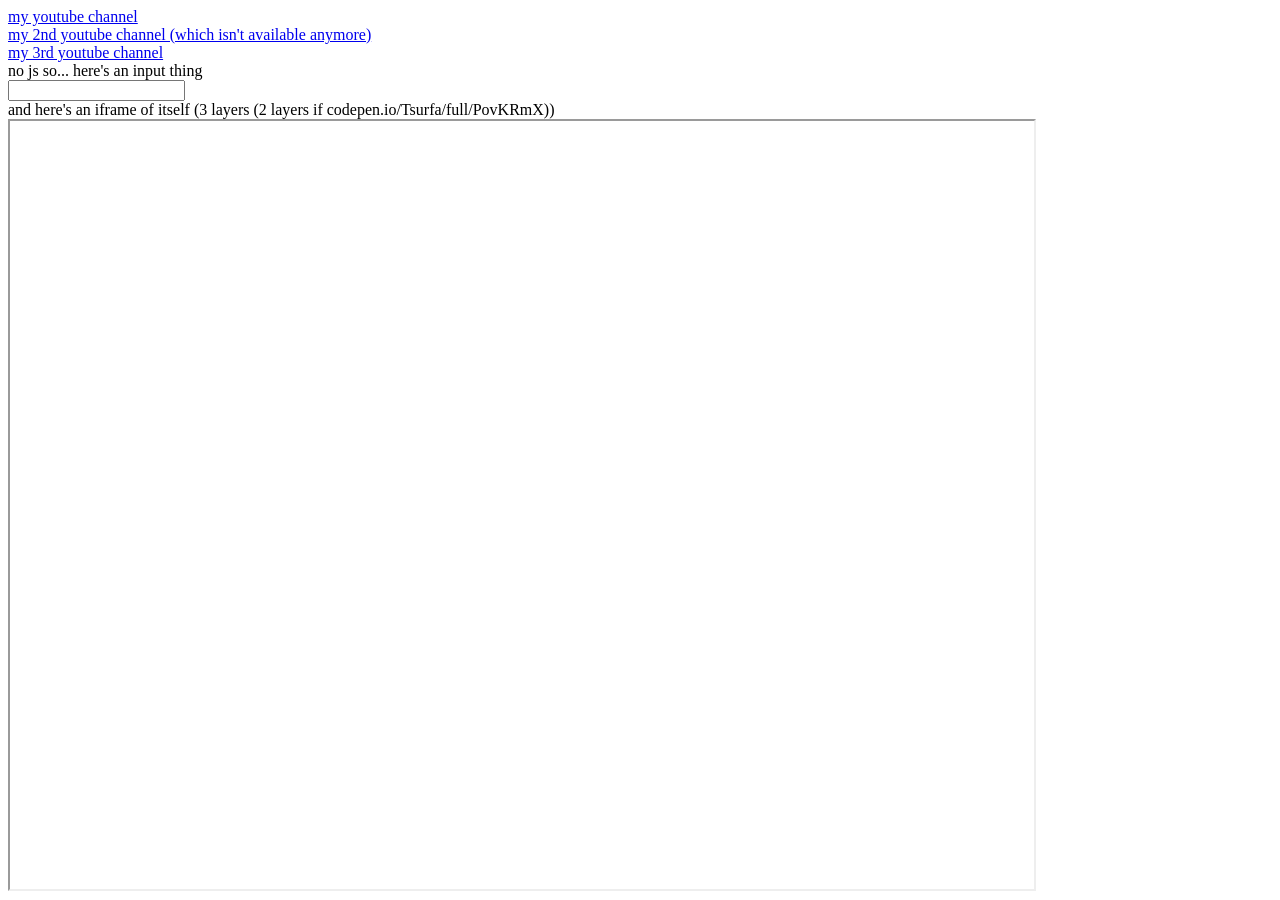
==== index.html @ a9c82fa1 "Create index.html" ====
<html>
  <head>
    <title>tsur.fa wesite</title>
  </head>
  <body>
    <a href="https://youtube.com/@tsurfa5278">my youtube channel</a>
    <br>
    <a href="https://youtube.com/@ГерманЦ-з8ц">my 2nd youtube channel (which isn't available anymore)</a>
    <br>
    <a href="https://youtube.com/@-sweetheart-6812">my 3rd youtube channel</a>
    <br>
    no js so... here's an input thing
    <br>
    <input>
    <br>
    and here's an iframe of itself (3 layers (2 layers if codepen.io/Tsurfa/full/PovKRmX))
    <br>
    <iframe src="https://codepen.io/Tsurfa/full/PovKRmX" height="768" width="1024" title="iframe of itself"></iframe>
   </body>
 </html>
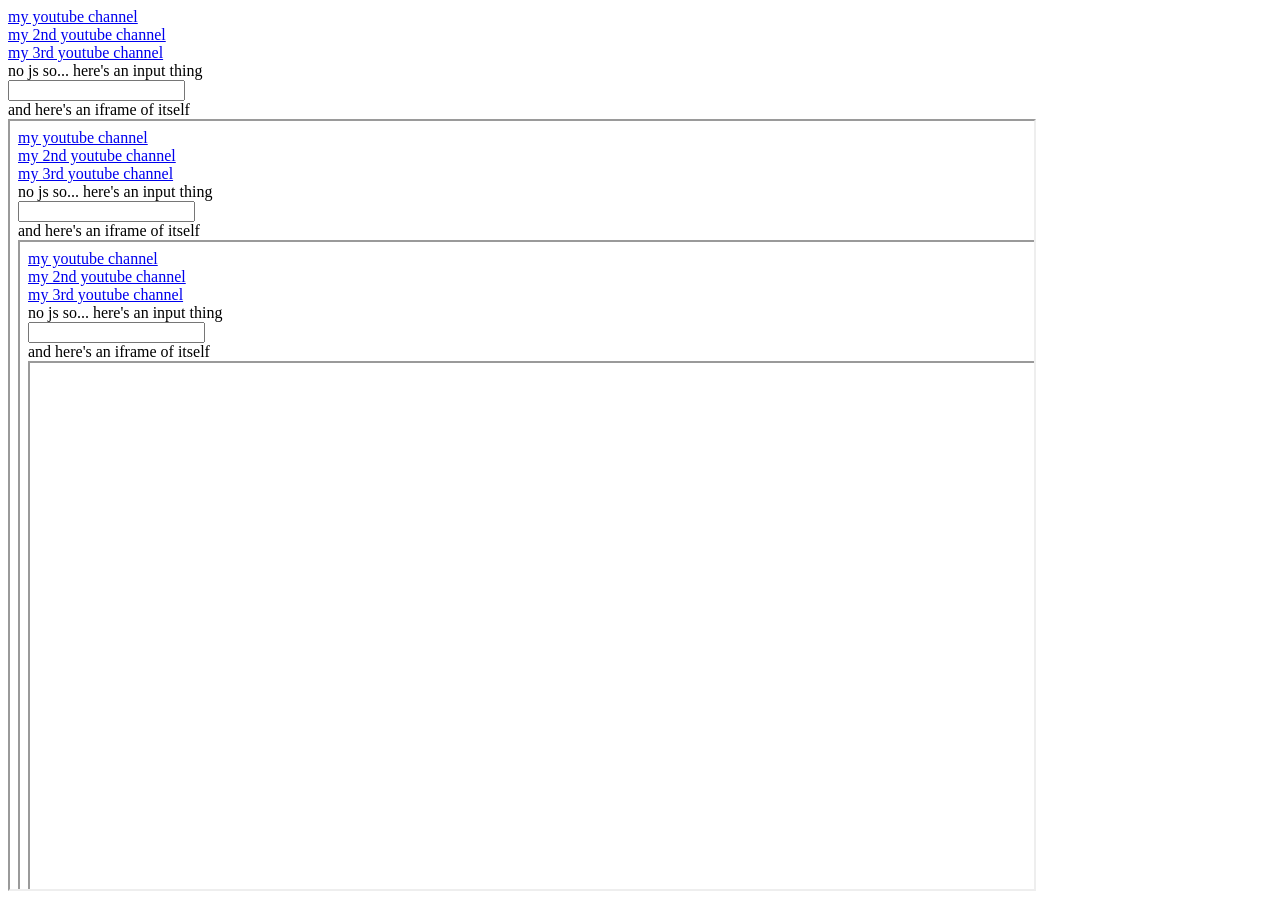
==== commit 91bcfd00: "Update index.html" ====
--- a/index.html
+++ b/index.html
@@ -5,7 +5,7 @@
   <body>
     <a href="https://youtube.com/@tsurfa5278">my youtube channel</a>
     <br>
-    <a href="https://youtube.com/@ГерманЦ-з8ц">my 2nd youtube channel (which isn't available anymore)</a>
+    <a href="https://youtube.com/@ГерманЦ-з8ц">my 2nd youtube channel</a>
     <br>
     <a href="https://youtube.com/@-sweetheart-6812">my 3rd youtube channel</a>
     <br>
@@ -13,8 +13,8 @@
     <br>
     <input>
     <br>
-    and here's an iframe of itself (3 layers (2 layers if codepen.io/Tsurfa/full/PovKRmX))
+    and here's an iframe of itself
     <br>
-    <iframe src="https://codepen.io/Tsurfa/full/PovKRmX" height="768" width="1024" title="iframe of itself"></iframe>
+    <iframe src="https://tsurfa-git.github.io" height="768" width="1024" title="iframe of itself"></iframe>
    </body>
  </html>
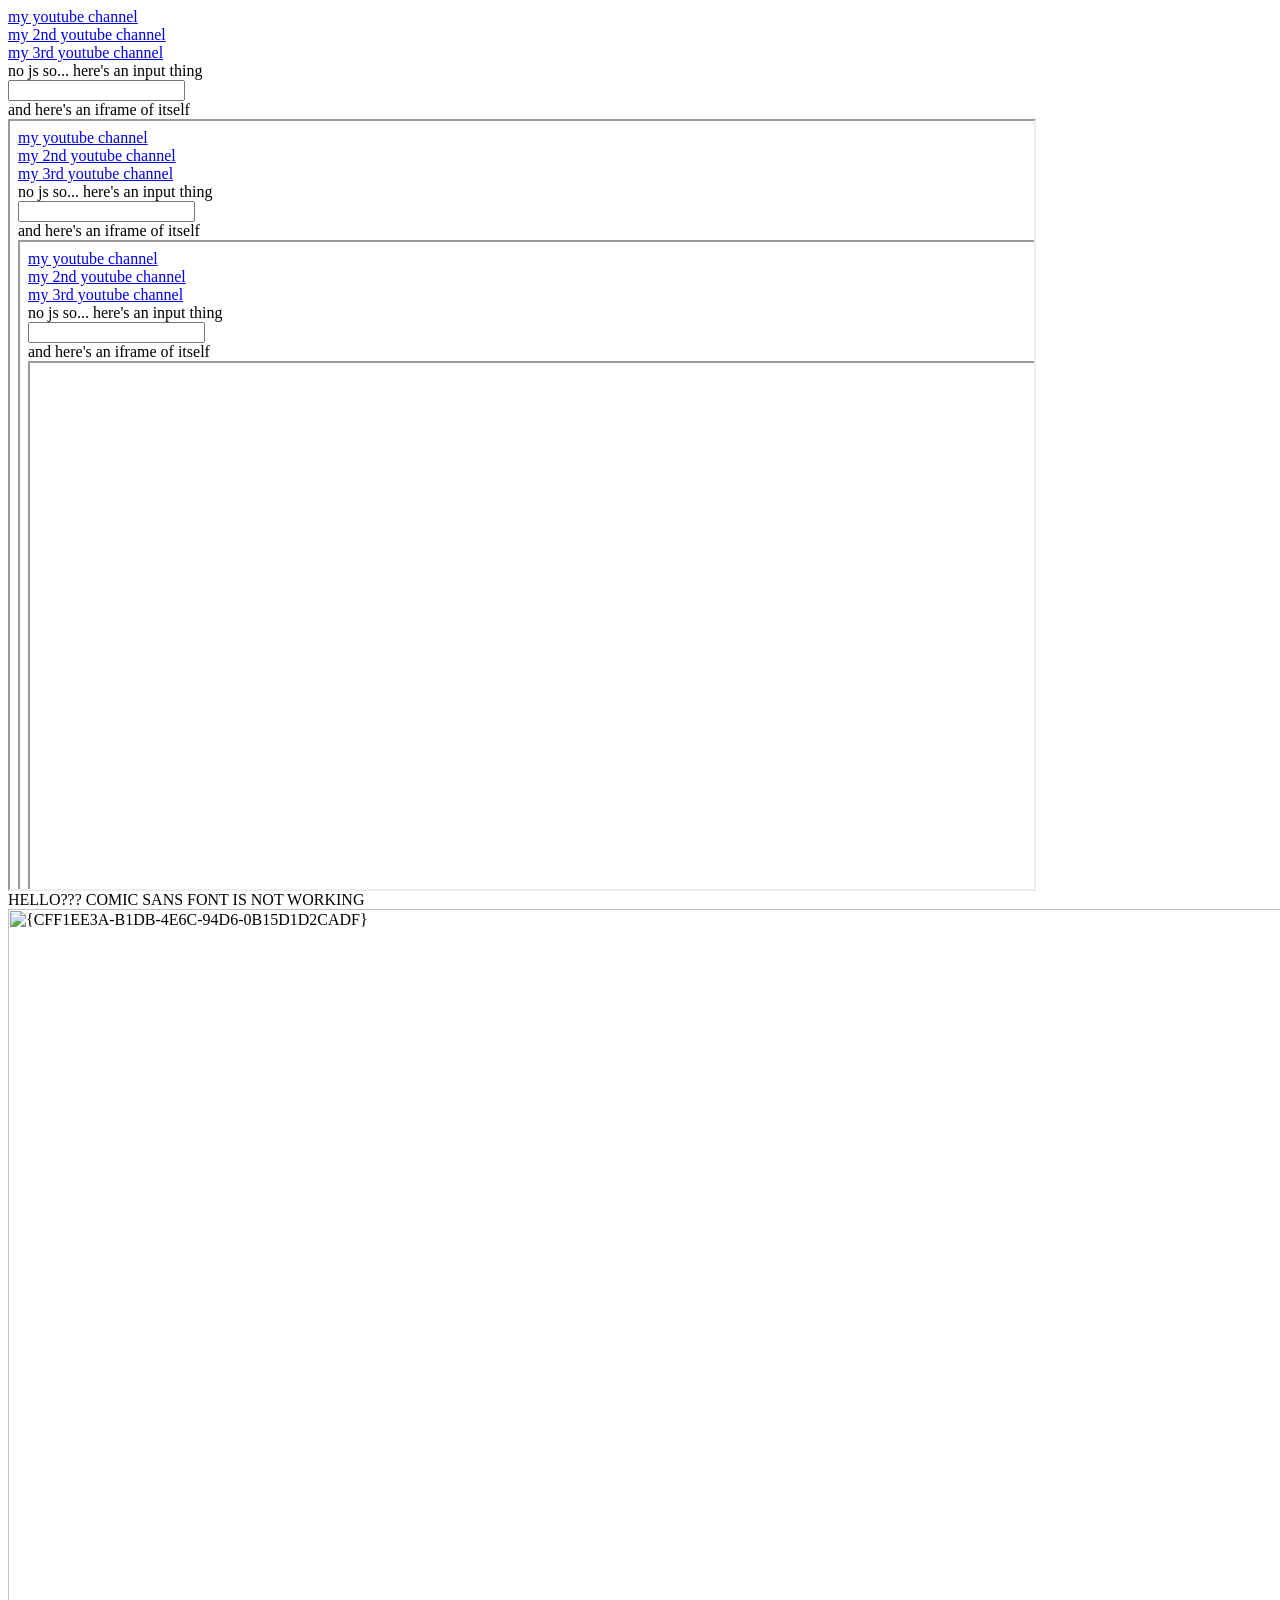
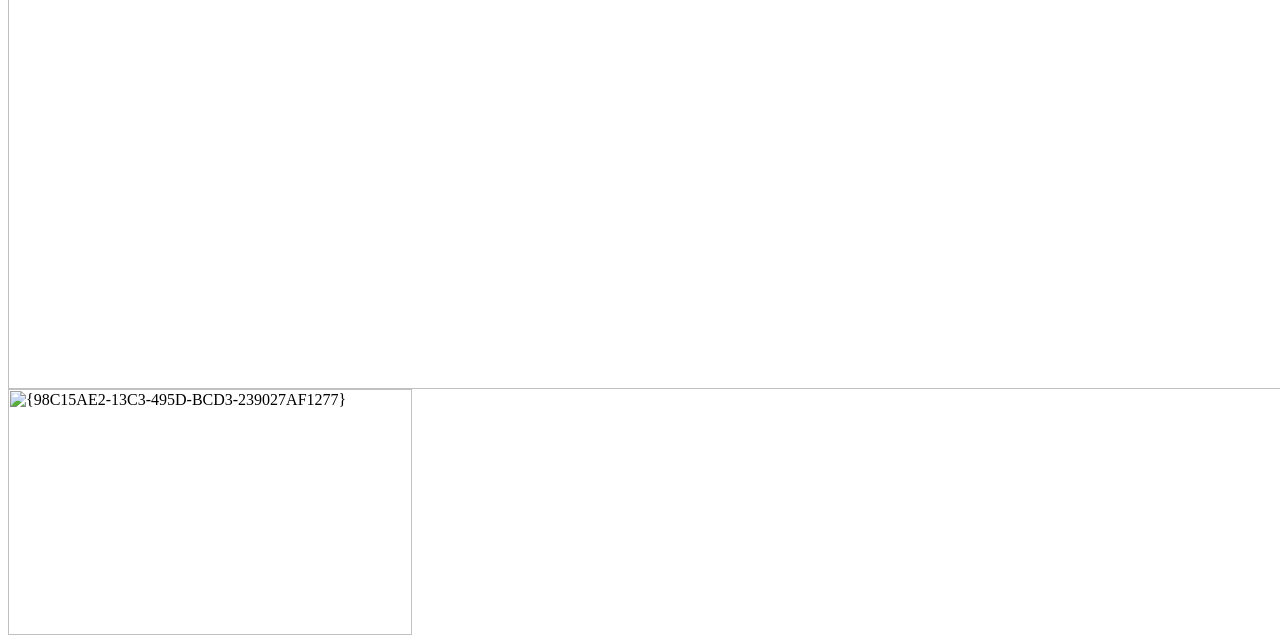
==== commit f93b9dda: "Update index.html" ====
--- a/index.html
+++ b/index.html
@@ -1,6 +1,6 @@
 <html>
   <head>
-    <title>tsur.fa wesite</title>
+    <title>my website</title>
   </head>
   <body>
     <a href="https://youtube.com/@tsurfa5278">my youtube channel</a>
@@ -16,5 +16,10 @@
     and here's an iframe of itself
     <br>
     <iframe src="https://tsurfa-git.github.io" height="768" width="1024" title="iframe of itself"></iframe>
+    <br>
+    HELLO???
+    COMIC SANS FONT IS NOT WORKING
+    <img width="1920" height="1080" alt="{CFF1EE3A-B1DB-4E6C-94D6-0B15D1D2CADF}" src="https://github.com/user-attachments/assets/0b257b4e-beee-45ed-a629-615d0ecf4167" />
+    <img width="404" height="246" alt="{98C15AE2-13C3-495D-BCD3-239027AF1277}" src="https://github.com/user-attachments/assets/04df344f-43ce-4180-bafe-03799dfd1c17" />
    </body>
  </html>
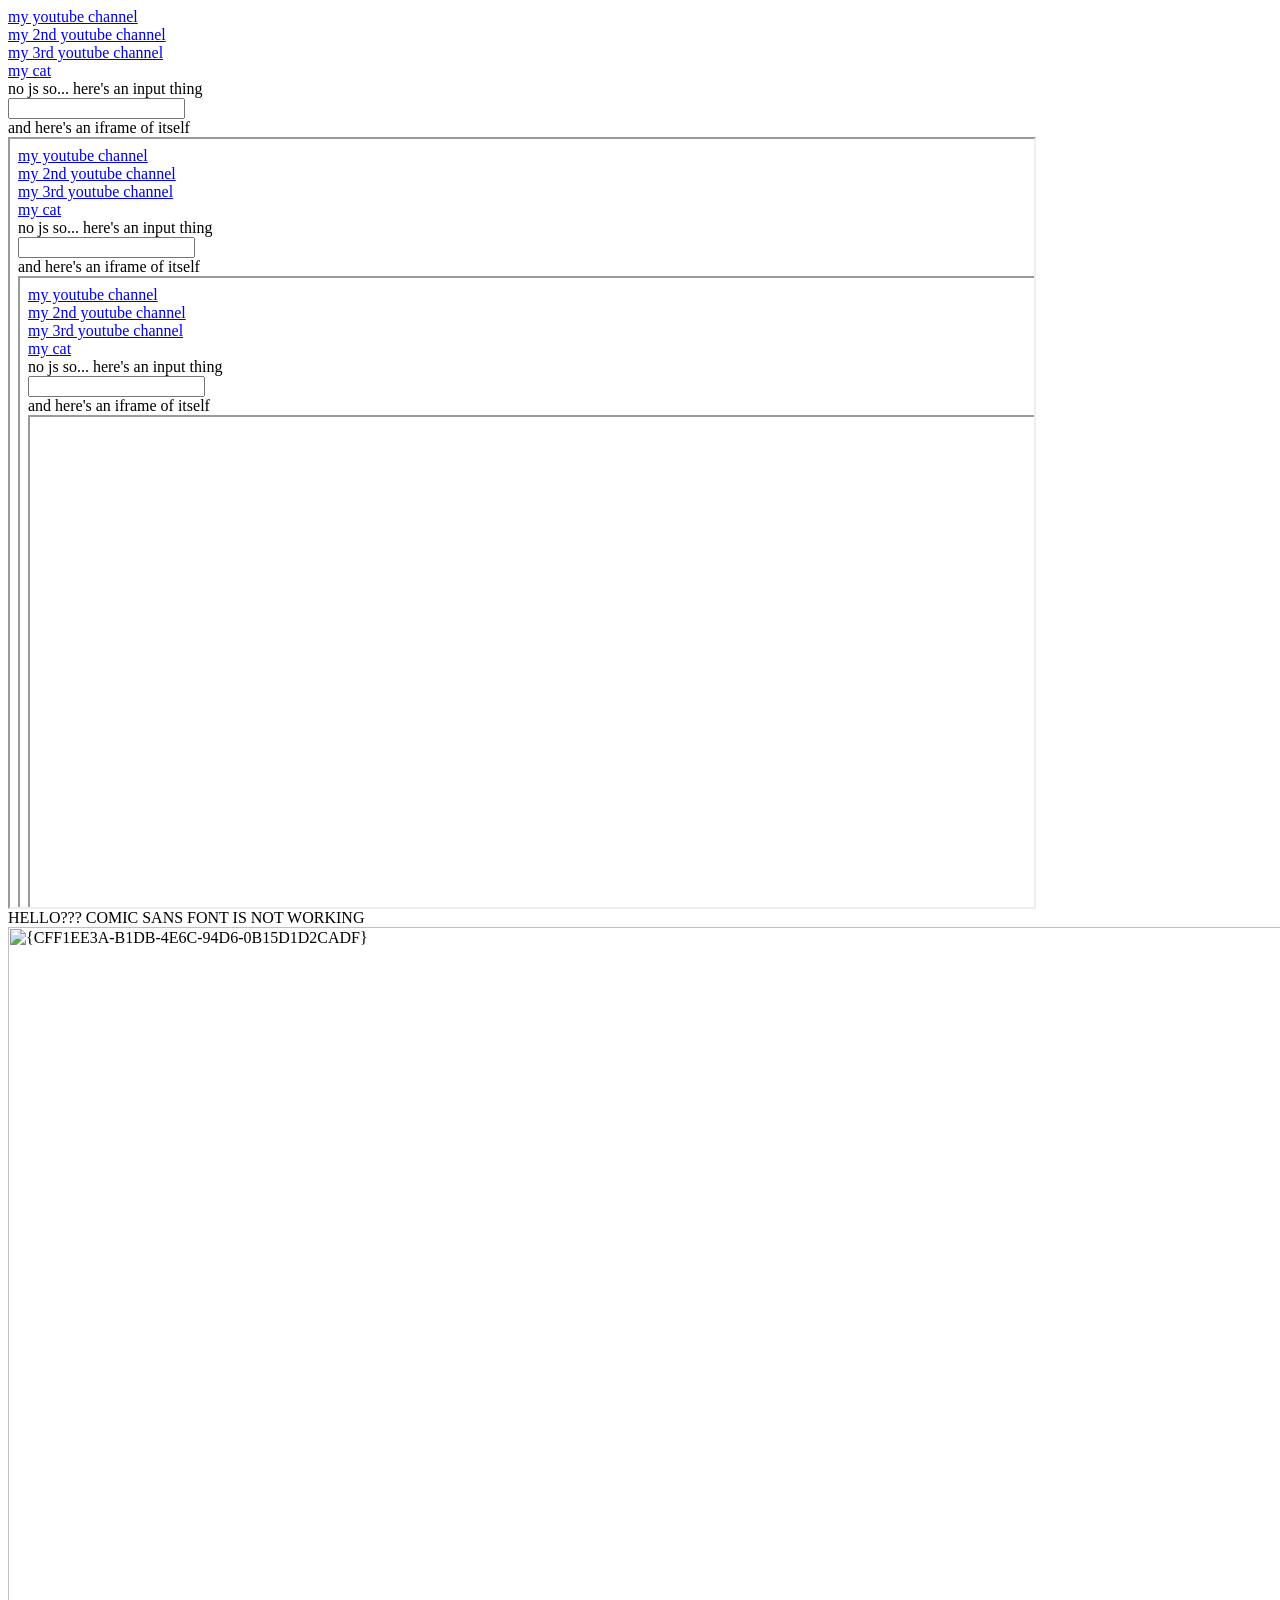
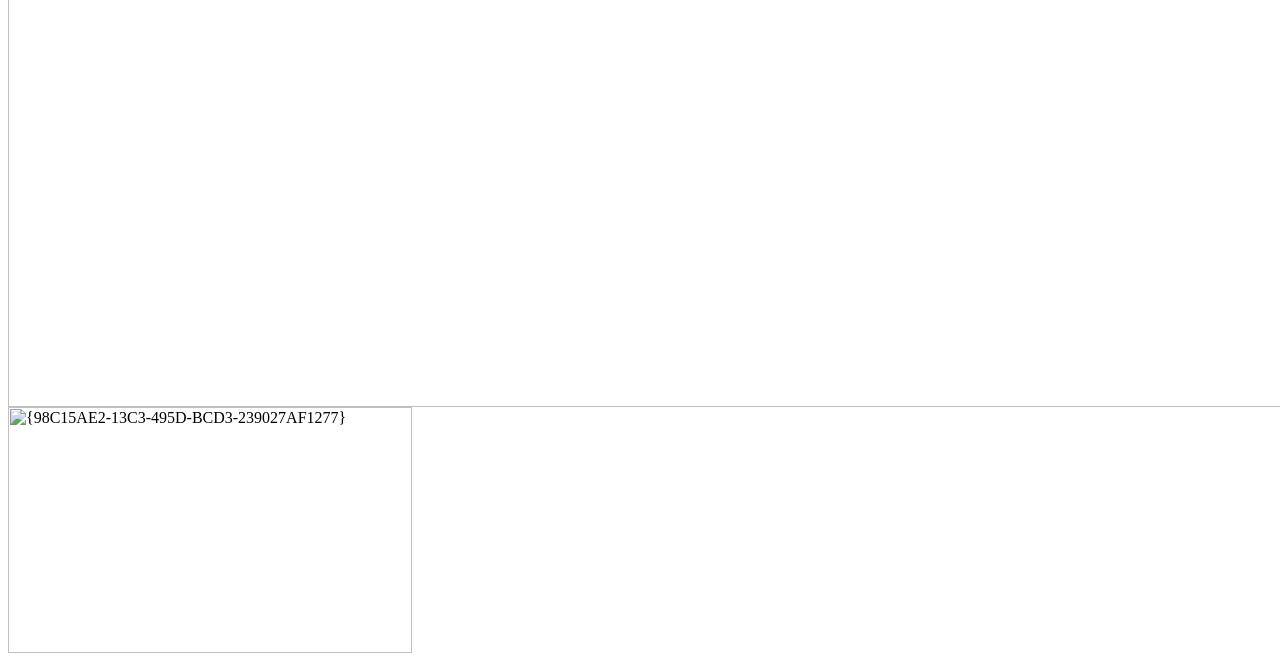
==== commit cc88aca7: "Update index.html" ====
--- a/index.html
+++ b/index.html
@@ -8,6 +8,8 @@
     <a href="https://youtube.com/@ГерманЦ-з8ц">my 2nd youtube channel</a>
     <br>
     <a href="https://youtube.com/@-sweetheart-6812">my 3rd youtube channel</a>
+    <br>
+    <a href="https://tsurfa-git.github.io/cat.html">my cat</a>
     <br>
     no js so... here's an input thing
     <br>
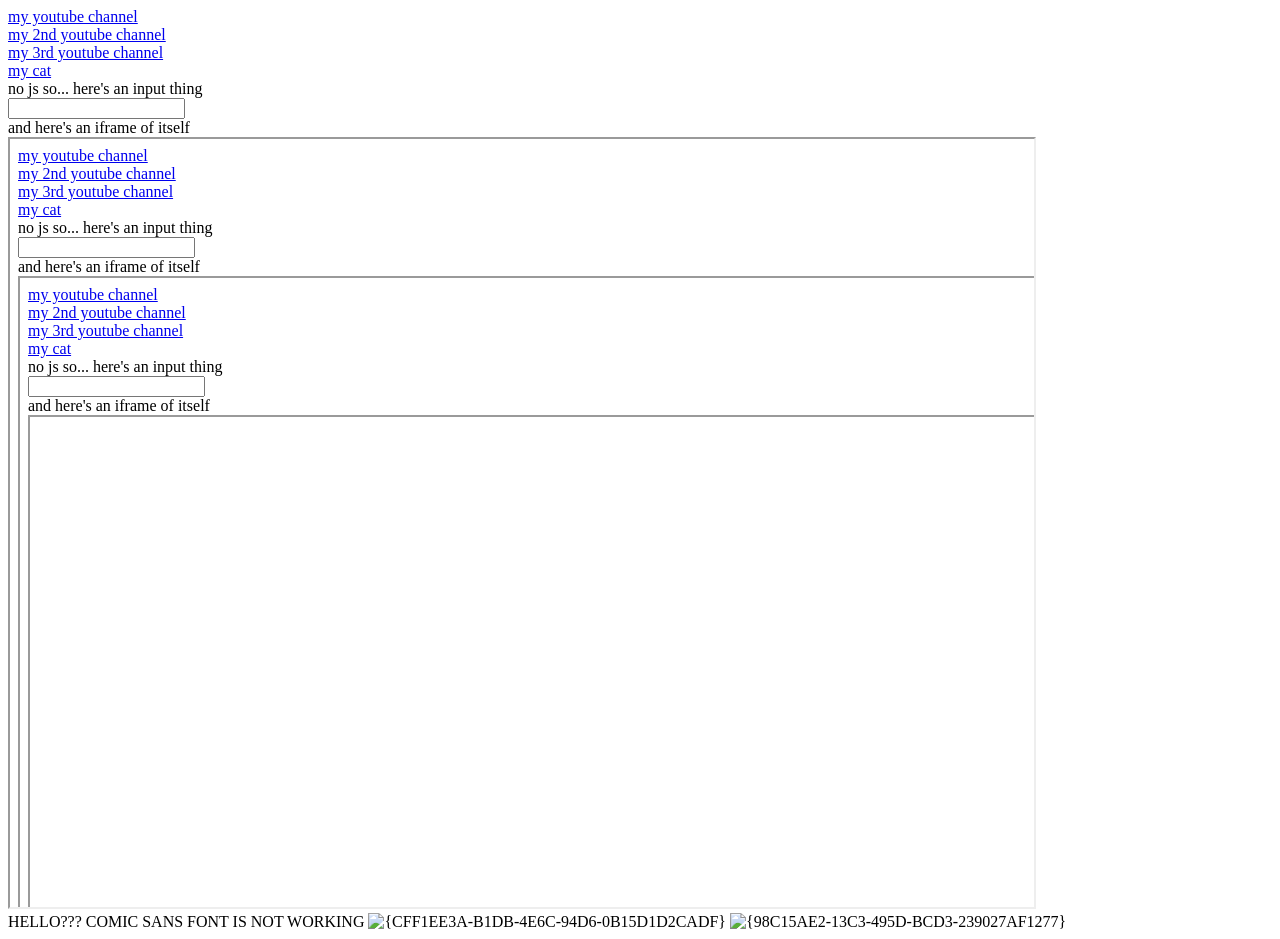
==== commit 2c4222d9: "Update index.html" ====
--- a/index.html
+++ b/index.html
@@ -1,3 +1,4 @@
+<!DOCTYPE html>
 <html>
   <head>
     <title>my website</title>
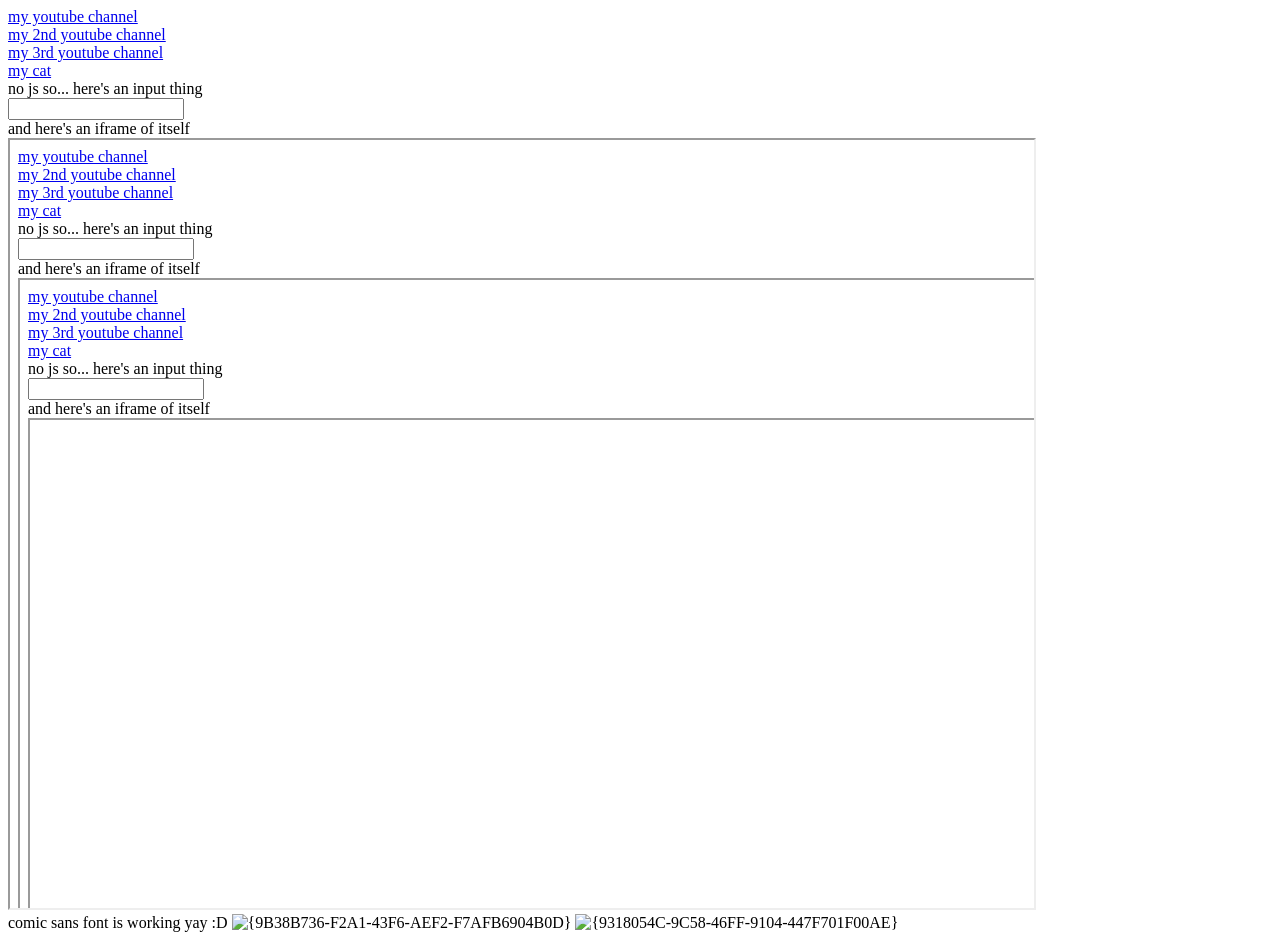
==== commit f6e3bb77: "Update index.html" ====
--- a/index.html
+++ b/index.html
@@ -1,6 +1,9 @@
 <!DOCTYPE html>
 <html>
   <head>
+    <style type="text/css">
+      * {font-family: "Comic Sans MS"!important;}
+    </style>
     <title>my website</title>
   </head>
   <body>
@@ -20,9 +23,8 @@
     <br>
     <iframe src="https://tsurfa-git.github.io" height="768" width="1024" title="iframe of itself"></iframe>
     <br>
-    HELLO???
-    COMIC SANS FONT IS NOT WORKING
-    <img width="1920" height="1080" alt="{CFF1EE3A-B1DB-4E6C-94D6-0B15D1D2CADF}" src="https://github.com/user-attachments/assets/0b257b4e-beee-45ed-a629-615d0ecf4167" />
-    <img width="404" height="246" alt="{98C15AE2-13C3-495D-BCD3-239027AF1277}" src="https://github.com/user-attachments/assets/04df344f-43ce-4180-bafe-03799dfd1c17" />
+    comic sans font is working yay :D
+    <img width="1920" height="1080" alt="{9B38B736-F2A1-43F6-AEF2-F7AFB6904B0D}" src="https://cdn.discordapp.com/attachments/1302670306208383079/1530206806763114576/9B38B736-F2A1-43F6-AEF2-F7AFB6904B0D.png?ex=6a64bba4&is=6a636a24&hm=6882a372d4fa7cc6aedfdd232b54ccf0ec3390949a2f787ed0f8299de9c070cc&" />
+    <img width="1920" height="1080" alt="{9318054C-9C58-46FF-9104-447F701F00AE}" src="https://cdn.discordapp.com/attachments/1302670306208383079/1530207247219818756/9318054C-9C58-46FF-9104-447F701F00AE.png?ex=6a64bc0d&is=6a636a8d&hm=4f08c26d19cd1460d9f1dadeeca537d6b39456b325200faf0e0f684443f4bee3&" />
    </body>
  </html>
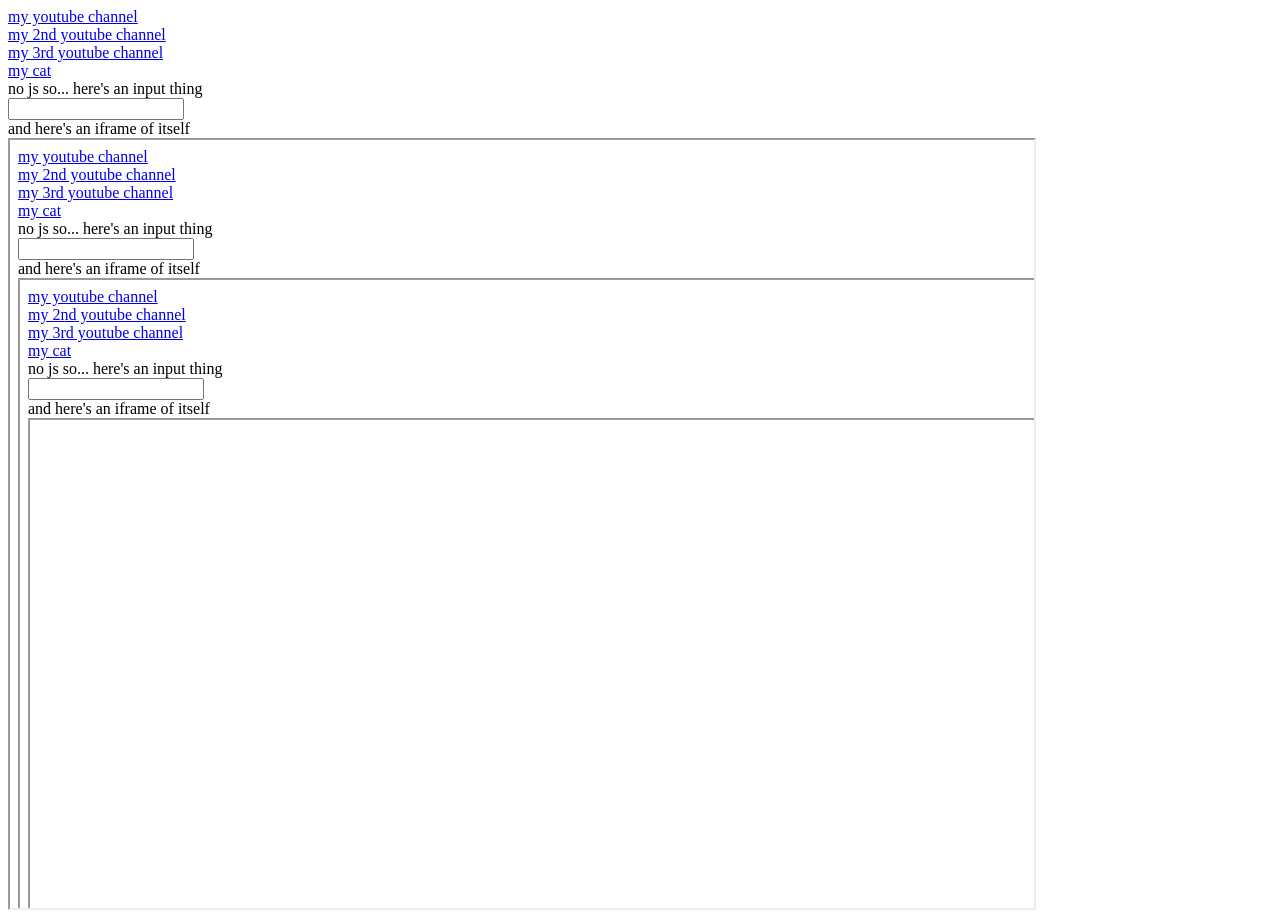
==== commit d535e8cb: "Update index.html" ====
--- a/index.html
+++ b/index.html
@@ -22,9 +22,5 @@
     and here's an iframe of itself
     <br>
     <iframe src="https://tsurfa-git.github.io" height="768" width="1024" title="iframe of itself"></iframe>
-    <br>
-    comic sans font is working yay :D
-    <img width="1920" height="1080" alt="{9B38B736-F2A1-43F6-AEF2-F7AFB6904B0D}" src="https://cdn.discordapp.com/attachments/1302670306208383079/1530206806763114576/9B38B736-F2A1-43F6-AEF2-F7AFB6904B0D.png?ex=6a64bba4&is=6a636a24&hm=6882a372d4fa7cc6aedfdd232b54ccf0ec3390949a2f787ed0f8299de9c070cc&" />
-    <img width="1920" height="1080" alt="{9318054C-9C58-46FF-9104-447F701F00AE}" src="https://cdn.discordapp.com/attachments/1302670306208383079/1530207247219818756/9318054C-9C58-46FF-9104-447F701F00AE.png?ex=6a64bc0d&is=6a636a8d&hm=4f08c26d19cd1460d9f1dadeeca537d6b39456b325200faf0e0f684443f4bee3&" />
    </body>
  </html>
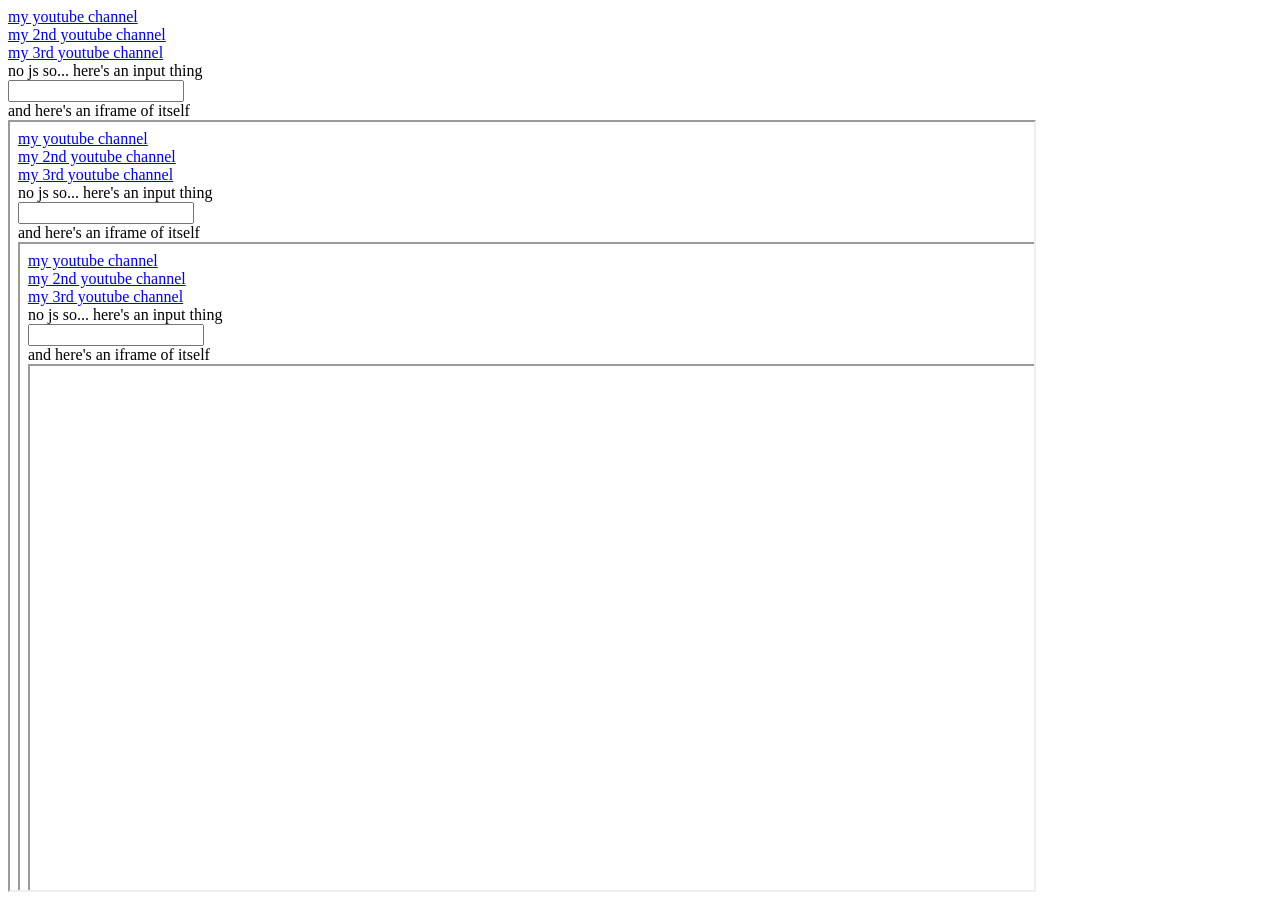
==== commit 168d9e35: "Update index.html" ====
--- a/index.html
+++ b/index.html
@@ -13,8 +13,6 @@
     <br>
     <a href="https://youtube.com/@-sweetheart-6812">my 3rd youtube channel</a>
     <br>
-    <a href="https://tsurfa-git.github.io/cat.html">my cat</a>
-    <br>
     no js so... here's an input thing
     <br>
     <input>
